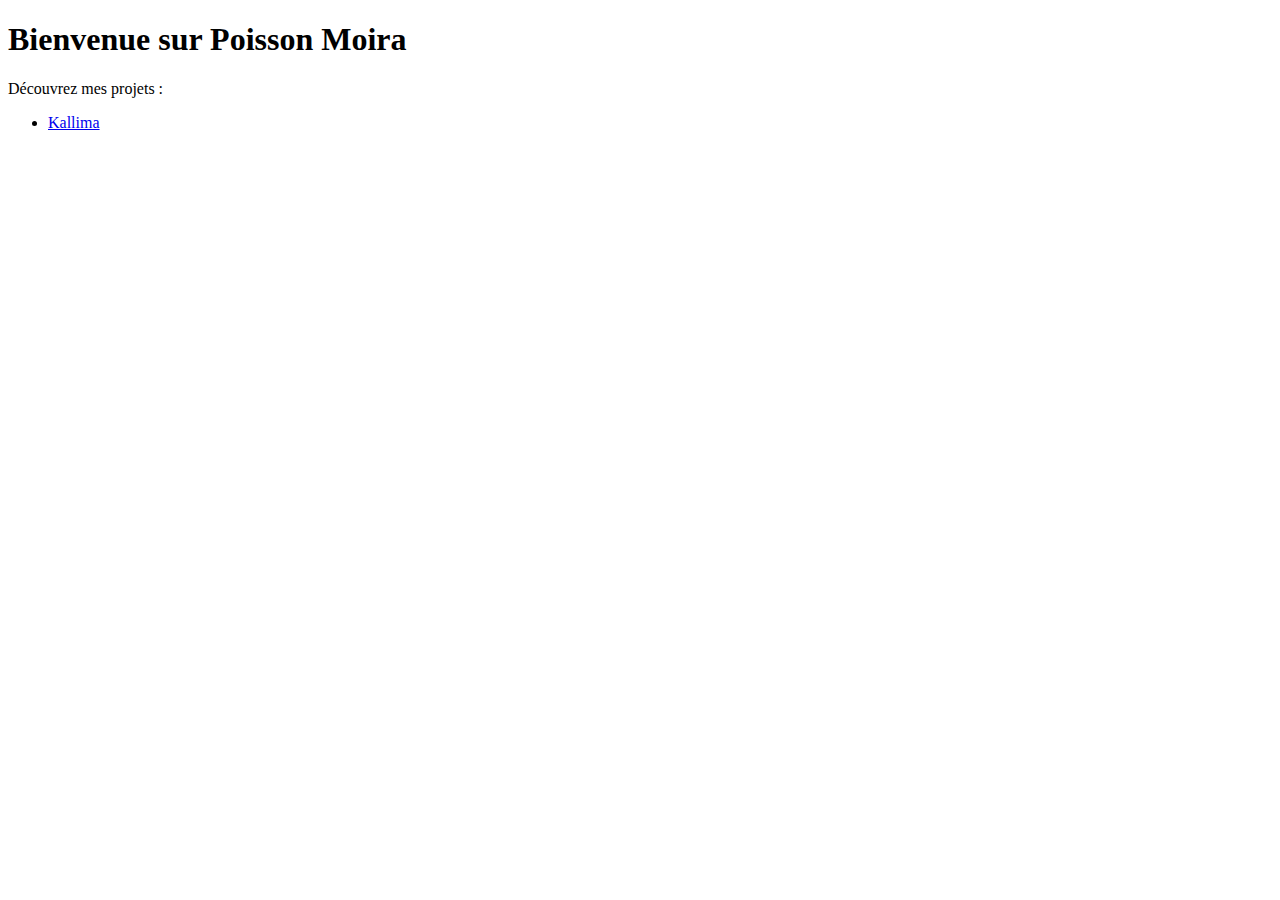
==== index.html @ 544df855 "Update index.html" ====
<!DOCTYPE html>
<html lang="fr">
<head>
    <meta charset="UTF-8">
    <meta name="viewport" content="width=device-width, initial-scale=1.0">
    <title>Poisson Moira</title>
</head>
<body>
    <h1>Bienvenue sur Poisson Moira</h1>
    <p>Découvrez mes projets :</p>
    <ul>
        <li><a href="kallima/">Kallima</a></li>
    </ul>
</body>
</html>
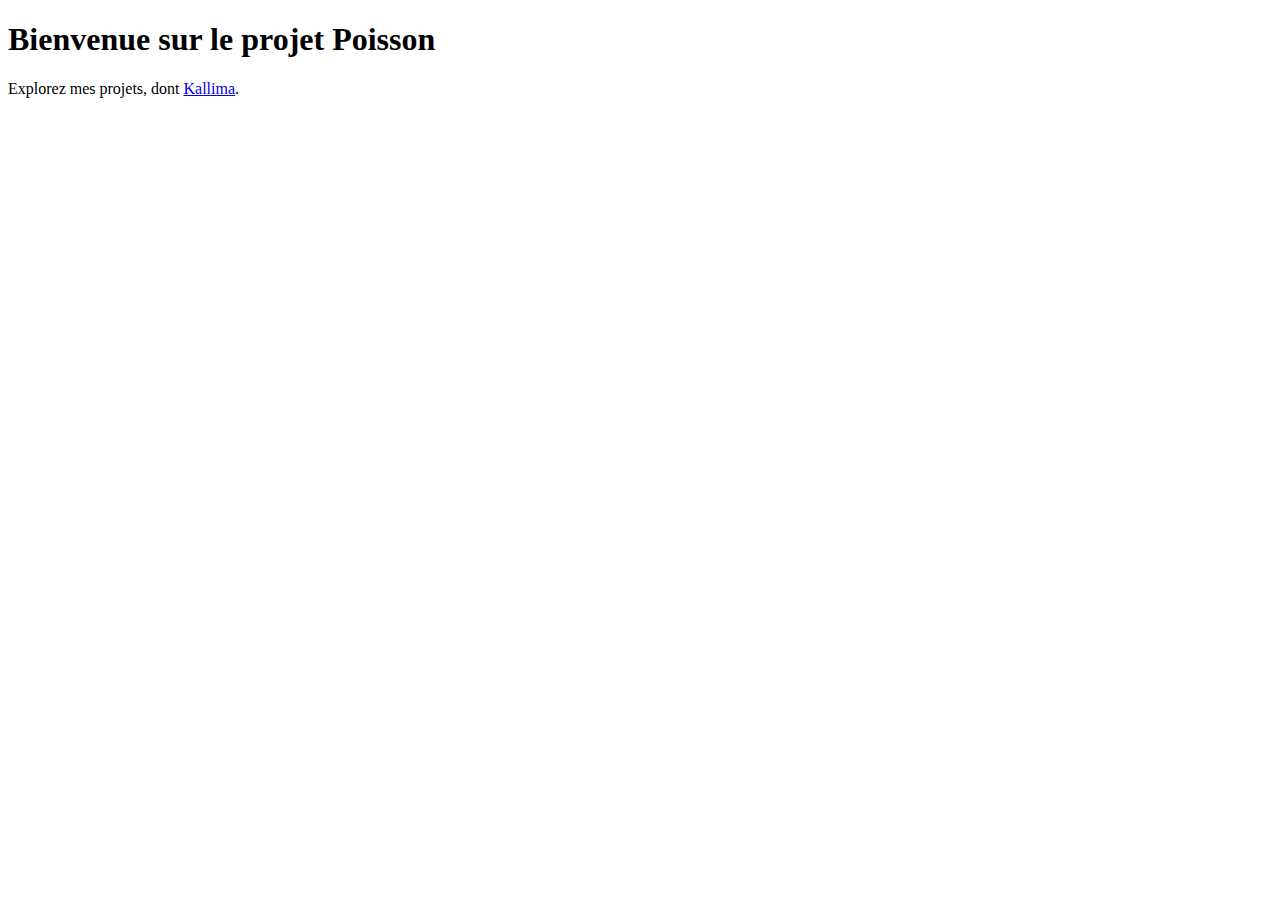
==== commit 32dda2ff: "Update index.html" ====
--- a/index.html
+++ b/index.html
@@ -1,15 +1,12 @@
 <!DOCTYPE html>
-<html lang="fr">
+<html lang="en">
 <head>
     <meta charset="UTF-8">
     <meta name="viewport" content="width=device-width, initial-scale=1.0">
-    <title>Poisson Moira</title>
+    <title>Bienvenue sur Poisson</title>
 </head>
 <body>
-    <h1>Bienvenue sur Poisson Moira</h1>
-    <p>Découvrez mes projets :</p>
-    <ul>
-        <li><a href="kallima/">Kallima</a></li>
-    </ul>
+    <h1>Bienvenue sur le projet Poisson</h1>
+    <p>Explorez mes projets, dont <a href="./Kallima/index.html">Kallima</a>.</p>
 </body>
 </html>
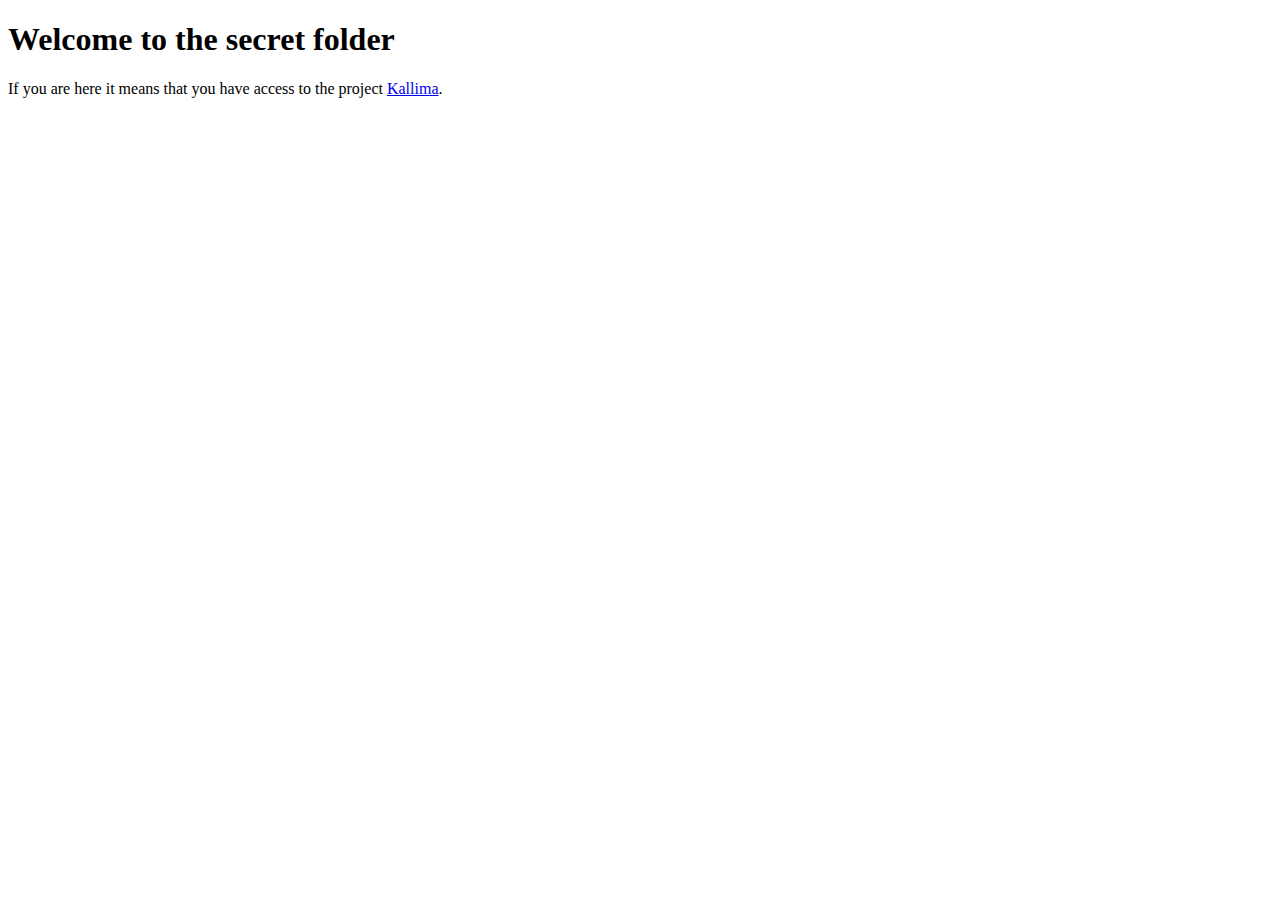
==== commit 47aa91e8: "Update index.html" ====
--- a/index.html
+++ b/index.html
@@ -1,12 +1,12 @@
-<!DOCTYPE html>
-<html lang="en">
-<head>
-    <meta charset="UTF-8">
-    <meta name="viewport" content="width=device-width, initial-scale=1.0">
-    <title>Bienvenue sur Poisson</title>
-</head>
-<body>
-    <h1>Bienvenue sur le projet Poisson</h1>
-    <p>Explorez mes projets, dont <a href="./Kallima/index.html">Kallima</a>.</p>
-</body>
-</html>
+<!DOCTYPE html>
+<html lang="en">
+<head>
+    <meta charset="UTF-8">
+    <meta name="viewport" content="width=device-width, initial-scale=1.0">
+    <title>Projects</title>
+</head>
+<body>
+    <h1>Welcome to the secret folder</h1>
+    <p>If you are here it means that you have access to the project <a href="./Kallima/index.html" target="_blank">Kallima</a>.</p>
+</body>
+</html>
